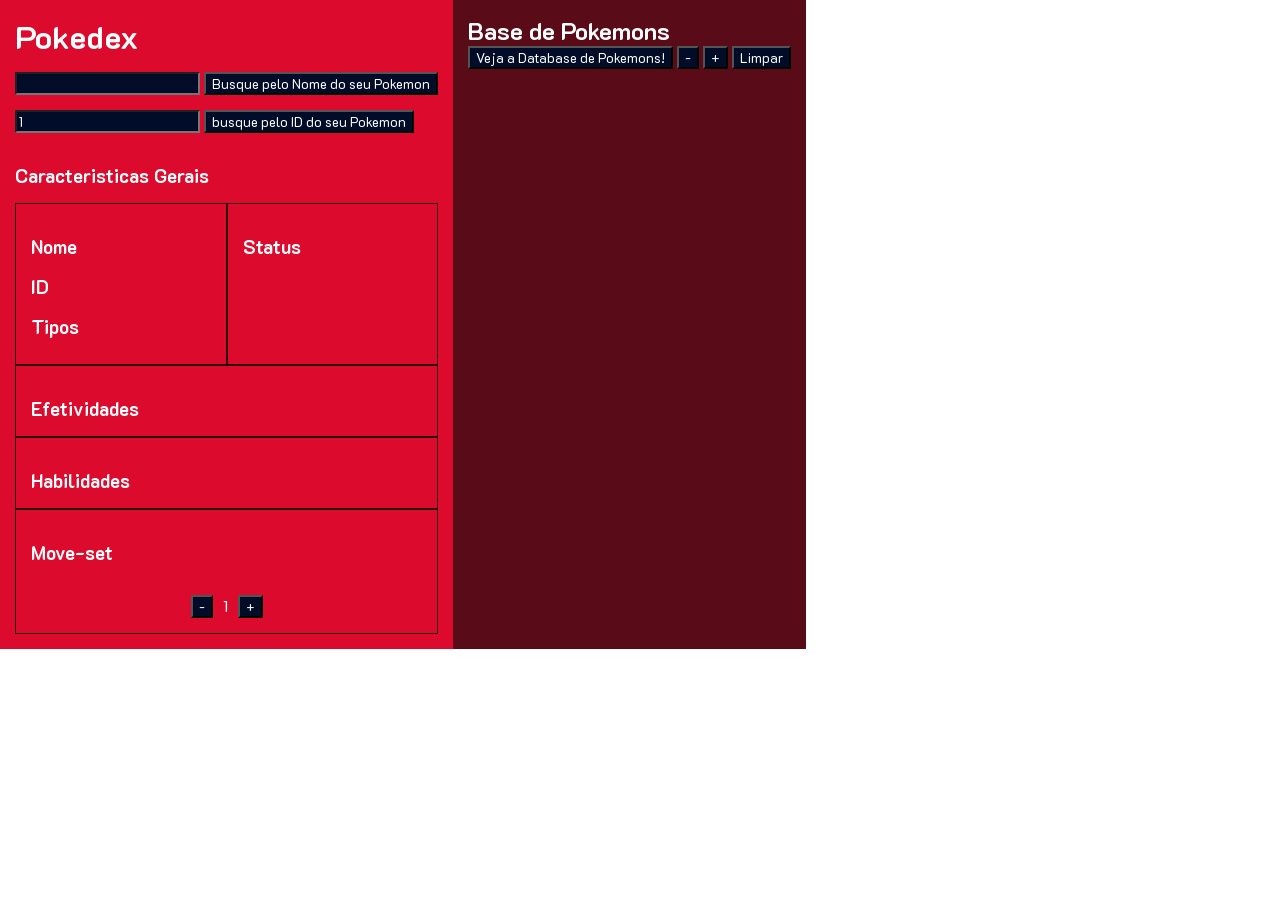
==== index.html @ e37e20c2 "Chore  - function for finding the element index ♻️ Created a function for finding the index of the e" ====
<HTML>

<body onload="pokeid()">



    <head>
        <title>Pokedex</title>
        <link rel="stylesheet" href="src/styles.css">
        <link rel="preconnect" href="https://fonts.googleapis.com">
        <link rel="preconnect" href="https://fonts.gstatic.com" crossorigin>
        <link href="https://fonts.googleapis.com/css2?family=K2D:ital,wght@0,100;0,200;0,300;0,400;0,500;0,600;0,700;0,800;1,100;1,200;1,300;1,400;1,500;1,600;1,700;1,800&display=swap" rel="stylesheet">
        <link rel="stylesheet" href="fontawesome/font-awesome-4.7.0/css/font-awesome.min.css">
        <meta http-equiv="Content-Type" content="text/html;charset=utf-8" />
    </head>



    <div class="pokedex">
        <div class="pokedex-left">
            <h1 class="pokedex-title">Pokedex</h1>
            <div class="">



                <div class="">
                    <input type="text" class="poke-name-catcher">
                    <input type="button" onclick="pokename();" value="Busque pelo Nome do seu Pokemon">
                </div>
                <input type="text" class="poke-id-catcher" value="1">
                <input type="button" onclick="pokeid();" value="busque pelo ID do seu Pokemon">

                <div class="poke-flexer poke-imagens-margin">
                    <div class="poke-imagens-macho"></div>
                    <div class="poke-imagens-femea"></div>
                </div>



                <section class="poke-status-main">
                    <h3 class="">Caracteristicas Gerais</h3>

                    <div class="">
                        <div class="poke-status-row">
                            <div class="poke-status-division">
                                <div class="poke-status-item">
                                    <h3 class="">Nome</h3>
                                    <p class="poke-nome"></p>
                                </div>
                                <div class="poke-status-item">
                                    <h3 class="">ID</h3>
                                    <p class="poke-id"></p>
                                </div>
                                <div class="poke-status-item">
                                    <h3 class="">Tipos</h3>
                                    <p class="poke-tipos"></p>
                                </div>
                            </div>
                            <div class="poke-status-division">
                                <div class="poke-status-item">
                                    <h3>Status</h3>
                                    <p class="poke-status"></p>
                                </div>
                            </div>
                        </div>
                    </div>
                    <div class="poke-status-division">
                        <div class="poke-status-item">
                            <h3>Efetividades</h3>
                            <p class="poke-efetividade"></p>
                        </div>
                    </div>
                    <div class="poke-status-division">
                        <div class="poke-status-item">
                            <h3>Habilidades</h3>
                            <p class="poke-habilidades"></p>
                        </div>
                    </div>
                    <div class="poke-status-division">
                        <div class="poke-status-item">
                            <h3>Move-set</h3>
                            <p class="poke-moves"></p>

                            <div class="poke-moves-center poke-mt-15 poke-flexer">
                                <input id="moves-remove-id" type="button" value="-">
                                <p id="poke-moves-paginas">1</p>
                                <input id="moves-add-id" type="button" value="+">
                            </div>

                        </div>

                    </div>
                </section>
            </div>


        </div>




        <div class="pokedex-right">
            <h2>Base de Pokemons</h2>
            <div>
                <input type="button" onclick="pokebase()" value="Veja a Database de Pokemons!">
                <input type="button" onclick="pokebaseremove()" value="-">
                <input type="button" onclick="pokebaseadd()" value="+">
                <input type="button" onclick="pokebaseclean()" value="Limpar">


            </div>
            <div class="allpoke-base">
                <div class="allpoke-base-name">
                </div>
                <div class="allpoke-base-id">
                </div>
                <div class="allpoke-base-img">
                </div>
            </div>

        </div>
    </div>
    <div class="">
        <script>

            var AllPokeBaseLenght = 0;
            var pb = 0;

            function pokename() {
                fetch('https://pokeapi.co/api/v2/pokemon/?limit=1126', {
                    method: 'GET'

                })
                    .then(response => response.json())
                    .then(function (json) {

                        var names001 = json.results;
                        var names002 = Object.keys(names001);
                        var namesLenght = Object.keys(names002).length;
                        var QueryPokeNames = document.querySelector('.poke-name-catcher').value;
                        var pid = 1;
                        const regexName = /\b[A-Z]/;
                        var QueryPokeNameFilterLowerCase = QueryPokeNames.charAt(0).toLowerCase() + QueryPokeNames.slice(1);


                        var none = 0;

                        for (i = 0; i < namesLenght; i++) {
                            // console.log(json.results[i].name);
                            // console.log(i);
                            if (json.results[i].name === QueryPokeNameFilterLowerCase) {
                                pid = +i + 1;

                                var idcatch = document.querySelector('.poke-id-catcher').value = [pid];
                                // console.log(json.results[i]);



                                pokeid();
                            } else {
                                none++;
                                if (none == namesLenght) {
                                    alert("Nome Incorreto");
                                }
                            }

                        }
                    });
            }

            function pokeid() {
                var p = 1;
                var idcatch = document.querySelector('.poke-id-catcher').value;




                var p = document.querySelector('.poke-id-catcher').value;
                fetch(`https://pokeapi.co/api/v2/pokemon/${p}`, {
                    method: 'GET'

                })
                    .then(response => response.json())
                    .then(function (json) {



                        //Input da base de dados do pokemon
                        console.log(json);

                        //Variavel do Nome do Pokemon

                        var QueryPokenome = document.querySelector('.poke-nome');
                        var QueryPokenames = document.querySelector('.poke-name-catcher');
                        var CapitalizedName = json.name.charAt(0).toUpperCase() + json.name.slice(1);

                        QueryPokenome.innerHTML = `<p class = "tituloNome"> ` + CapitalizedName;

                        QueryPokenames.value = CapitalizedName;


                        //Variavel de ID do Pokemon

                        var QueryPokeId = document.querySelector('.poke-id');

                        QueryPokeId.innerHTML = `<p class = "tituloid">` + json.id;

                        //Variaveis das Imagens do Pokemon
                        var imagens001 = json.forms;
                        var imagens002 = Object.keys(imagens001);
                        var imagensLenght = Object.keys(imagens002).length;
                        var QueryPokeImagensMale = document.querySelector('.poke-imagens-macho');
                        QueryPokeImagensMale.innerHTML = "";
                        var QueryPokeImagensFemale = document.querySelector('.poke-imagens-femea');
                        QueryPokeImagensFemale.innerHTML = "";


                        //Variaveis das Status do Pokemon
                        var status001 = json.stats;
                        var status002 = Object.keys(status001);
                        var statusLenght = Object.keys(status002).length;
                        var QueryPokeStatus = document.querySelector('.poke-status');
                        QueryPokeStatus.innerHTML = "";

                        //Variaveis das Tipos do Pokemon
                        var tipos001 = json.types;
                        var tipos002 = Object.keys(tipos001);
                        var tiposLenght = Object.keys(tipos002).length;
                        var QueryPokeTipos = document.querySelector('.poke-tipos');
                        var typei = [];
                        var pic = 0;
                        var i = 0;
                        var jsontype2 = [];
                        QueryPokeTipos.innerHTML = "";


                        //Variaveis das Habilidades do Pokemon
                        var habilidades001 = json.abilities;
                        var habilidades002 = Object.keys(habilidades001);
                        var habilidadesLenght = Object.keys(habilidades002).length;
                        var QueryPokeHabilidades = document.querySelector('.poke-habilidades');
                        QueryPokeHabilidades.innerHTML = "";

                        //Variaveis doss Move-sets do Pokemon
                        var moves001 = json.moves;
                        var moves002 = Object.keys(moves001);
                        var movesLenght = Object.keys(moves002).length;
                        var QueryPokeMoves = document.querySelector('.poke-moves');
                        QueryPokeMoves.innerHTML = "";
                        var pokemovesmax = 0;
                        var pokemovesmax = json.moves.length;
                        var pokeident = 0;
                        var pokepaged = document.getElementById('poke-moves-paginas');
                        pokepaged.innerHTML = "";
                        var pokepagedi = 1;
                        var pokepagemax = Math.ceil(pokemovesmax / 18);
                        pokepaged.innerHTML = + pokepagedi + `/` + pokepagemax;

                        //Funcionalidade de investigação
                        // console.log(json.stats);

                        // console.log(Object.keys(habilidadesLenght).length);

                            function pokeTypePersonal(){
                            for(i = 0; i < json.types.length; i++)
                                
                                typei[i] = json.types[i].type.name;
                                
                            }
                            pokeTypePersonal();

                            console.log(typei);

                        //Função que imprime todas as imagens do Pokemon
                        function imagensInput() {
                            if (json.sprites.front_female != null) {
                                QueryPokeImagensMale.innerHTML += `<i class="gender-icon male-icon fa fa-mars" aria-hidden="true"></i>`;
                            } else {
                                QueryPokeImagensMale.innerHTML += `<i class="gender-icon male-n-female-icon fa fa-venus-mars" aria-hidden="true"></i>`;

                            }

                            QueryPokeImagensMale.innerHTML += `<img src="` + json.sprites.front_default +
                                `" alt= "" class = "tituloImagens">`;
                            QueryPokeImagensMale.innerHTML += `<img src="` + json.sprites.back_default +
                                `" alt= "" class = "tituloImagens">`;

                            QueryPokeImagensMale.innerHTML += `<img src="` + "images/shine.png" +
                                `" alt= "" class="shine-imagens" id="shine-imagens">`;
                            QueryPokeImagensMale.innerHTML += `<div class="poke-flexer">`;
                            QueryPokeImagensMale.innerHTML += `<img src="` + json.sprites.front_shiny +
                                `" alt= "" class = "tituloImagens">`;
                            QueryPokeImagensMale.innerHTML += `<img src="` + json.sprites.back_shiny +
                                `" alt= "" class = "tituloImagens">`;
                            if (json.sprites.front_female != null) {
                                QueryPokeImagensFemale.innerHTML += ` <i class="gender-icon female-icon fa fa-venus" aria-hidden="true"></i>`;
                            }
                            QueryPokeImagensFemale.innerHTML += `<img src="` + json.sprites.front_female +
                                `" alt= "" class = "tituloImagens">`;
                            QueryPokeImagensFemale.innerHTML += `<img src="` + json.sprites.back_female +
                                `" alt= "" class = "tituloImagens">`;
                            QueryPokeImagensFemale.innerHTML += `<div/>`;


                            QueryPokeImagensFemale.innerHTML += `<img src="` + json.sprites.front_shiny_female +
                                `" alt= "" class = "tituloImagens">`;
                            QueryPokeImagensFemale.innerHTML += `<img src="` + json.sprites.back_shiny_female +
                                `" alt= "" class = "tituloImagens">`;



                        }
                        imagensInput();



                        //Função que imprime todas os status do Pokemon
                        function statusInput() {


                            //Var para chamar o nome do status json.stats[i].stat.name  

                            for (i = 0; i < statusLenght; i++) {
                                var statNameNun = "";
                                if (i == 0) {
                                    statNameNun = "Vida";
                                } else if (i == 1) {
                                    statNameNun = "Ataque";

                                } else if (i == 2) {
                                    statNameNun = "Defesa";

                                } else if (i == 3) {
                                    statNameNun = "Ataque Especial";

                                } else if (i == 4) {
                                    statNameNun = "Defesa Especial";

                                } else if (i == 5) {
                                    statNameNun = "Velocidade";

                                }
                                QueryPokeStatus.innerHTML += `<p class = "tituloStatus">` + statNameNun + ` : ` + json.stats[i].base_stat + `</p>`;
                            }




                        }
                        statusInput();



                        //Função que imprime todas as habilidades do Pokemon
                        function abilitiesInput() {
                            let i = 0;

                            for (i = 0; i < habilidadesLenght; i++) {
                                QueryPokeHabilidades.innerHTML += `<p class = "tituloAbilidades">` + json.abilities[i].ability.name;
                            }


                        }
                        abilitiesInput();



                        //Função que imprime todas os Moves do Pokemon


                        function movesInput() {

                            QueryPokeMoves.textContent = '';
                            QueryPokeMoves = document.querySelector('.poke-moves');



                            for (let i = pokeident; i <= pokeident + 17; i++) {


                                QueryPokeMoves.innerHTML += `<p class = "tituloMoves">` + json.moves[i].move.name;



                            }

                        }


                        movesInput();



                        document.querySelector("#moves-add-id").addEventListener("click", () => {





                            pokeident = pokeident + 18;
                            if (pokeident >= pokemovesmax) {
                                pokeident = pokeident - 18;
                                movesInput();

                            } else {

                                pokepaged.innerHTML = '';
                                pokepagedi = pokepagedi + 1;
                                pokepaged.innerHTML = + pokepagedi + `/` + pokepagemax;
                                movesInput();
                            }
                        });

                        document.querySelector("#moves-remove-id").addEventListener("click", () => {



                            pokeident = pokeident - 18;
                            if (pokeident < 0) {
                                pokeident = 0;
                                movesInput();

                            } else {
                                pokepaged.innerHTML = '';
                                pokepagedi = pokepagedi - 1;
                                pokepaged.innerHTML = + pokepagedi + `/` + pokepagemax;
                                movesInput();
                            }

                        });




                        function typesInput() {




                            for (i = 0; i < tiposLenght; i++) {
                                const pokeTypeName = json.types[i].type.name;
                                var icon =
                                    (pokeTypeName == "normal") ? "images/normal.svg" :
                                        (pokeTypeName == "fighting") ? "images/fighting.svg" :
                                            (pokeTypeName == "flying") ? "images/flying.svg" :
                                                (pokeTypeName == "poison") ? "images/poison.svg" :
                                                    (pokeTypeName == "ground") ? "images/ground.svg" :
                                                        (pokeTypeName == "rock") ? "images/rock.svg" :
                                                            (pokeTypeName == "bug") ? "images/bug.svg" :
                                                                (pokeTypeName == "ghost") ? "images/ghost.svg" :
                                                                    (pokeTypeName == "steel") ? "images/steel.svg" :
                                                                        (pokeTypeName == "fire") ? "images/fire.svg" :
                                                                            (pokeTypeName == "water") ? "images/water.svg" :
                                                                                (pokeTypeName == "grass") ? "images/grass.svg" :
                                                                                    (pokeTypeName == "electric") ? "images/electric.svg" :
                                                                                        (pokeTypeName == "psychic") ? "images/psychic.svg" :
                                                                                            (pokeTypeName == "ice") ? "images/ice.svg" :
                                                                                                (pokeTypeName == "dragon") ? "images/dragon.svg" :
                                                                                                    (pokeTypeName == "dark") ? "images/dark.svg" :
                                                                                                        (pokeTypeName == "fairy") ? "images/fairy.svg" :
                                                                                                            (pokeTypeName == "unknown") ? "images/unknown.svg" :
                                                                                                                (pokeTypeName == "shadow") ? "images/dark.svg" : '';

                                var pokeTypeNameTranslate =
                                    (pokeTypeName == "normal") ? "Normal" :
                                        (pokeTypeName == "fighting") ? "Lutador" :
                                            (pokeTypeName == "flying") ? "Voador" :
                                                (pokeTypeName == "poison") ? "Venenoso" :
                                                    (pokeTypeName == "ground") ? "Terrestre" :
                                                        (pokeTypeName == "rock") ? "Pedra" :
                                                            (pokeTypeName == "bug") ? "Inseto" :
                                                                (pokeTypeName == "ghost") ? "Fantasma" :
                                                                    (pokeTypeName == "steel") ? "Aço" :
                                                                        (pokeTypeName == "fire") ? "Fogo" :
                                                                            (pokeTypeName == "water") ? "Água" :
                                                                                (pokeTypeName == "grass") ? "Grama" :
                                                                                    (pokeTypeName == "electric") ? "Elétrico" :
                                                                                        (pokeTypeName == "psychic") ? "Psíquico" :
                                                                                            (pokeTypeName == "ice") ? "Gelo" :
                                                                                                (pokeTypeName == "dragon") ? "Dragão" :
                                                                                                    (pokeTypeName == "dark") ? "Sombrio" :
                                                                                                        (pokeTypeName == "fairy") ? "Fada" :
                                                                                                            (pokeTypeName == "unknown") ? "Desconhecido" :
                                                                                                                (pokeTypeName == "shadow") ? "Sombrio" : '';

                                QueryPokeTipos.innerHTML += `<div class = "poke-flexer tipo-div">` + `<div class = "imgTipos ` + pokeTypeName + ` " id = "` + pokeTypeName + `"><img class = " " src="` + icon + `">` + `</div>` + `<p class = "tituloTipos texto-` + pokeTypeName + `" > ` + pokeTypeNameTranslate + `</div>`;


                            }



                        }
                        typesInput();



                        function pokeEfetividadeCalc() {


                            fetch(`https://pokeapi.co/api/v2/type/`, {
                                method: 'GET'

                            })
                                .then(response => response.json())
                                .then(function (json) {


                                    function pokeapitype() {
                                        for (i = 0; i < json.results.length; i++) {
                                            jsontype2[i] = json.results[i].name;

                                        }
                                        for (i = 0; i < json.results.length; i++) {

                                        }

                                    }
                                    pokeapitype();
                                    console.log(typei);
                                    console.log(jsontype2);
                                    function pokeapitype2() {
                                    
                                           var foi = typei.some( ai => jsontype2.includes(ai) );
                                           console.log(foi);

                                        for(j = 0; j < typei.length; j++){
                                            for(h = 0; h < jsontype2.length; h++){
                                                if(typei[j] == jsontype2[h] ){
                                                    console.log(jsontype2[h]);
                                                    console.log(h);
                                                }

                                            }
                                        }

                                    }

                                    pokeapitype2()

                                   

                                });


                        }
                        pokeEfetividadeCalc();




                    });

            }

            var offsetter = 0;

            function pokebaseadd() {

                offsetter += 7;


                pokebase();
            }

            function pokebaseremove() {

                if (offsetter > 0) {
                    offsetter += -7;


                    pokebase();


                } else {
                    pokebase();


                }
            }



            function pokebaseclean() {
                offsetter = 0;

                QueryPokebasename = document.querySelector(".allpoke-base-name");
                QueryPokebaseid = document.querySelector(".allpoke-base-id");
                QueryPokebaseimg = document.querySelector(".allpoke-base-img");
                QueryPokebasename.innerHTML = ``;
                QueryPokebaseid.innerHTML = ``;
                QueryPokebaseimg.innerHTML = ``;
            }


            function pokebase() {

                QueryPokebasename = document.querySelector(".allpoke-base-name");
                QueryPokebaseid = document.querySelector(".allpoke-base-id");
                QueryPokebaseimg = document.querySelector(".allpoke-base-img");

                QueryPokebasename.innerHTML = ``;
                QueryPokebaseid.innerHTML = ``;
                QueryPokebaseimg.innerHTML = ``;

                async function fetchPoke() {

                    for (p = (offsetter + 1); p <= (offsetter + 7); p++) {
                        await fetch(`https://pokeapi.co/api/v2/pokemon/${p}`, {
                            method: 'GET'
                        })
                            .then(response => response.json())
                            .then(function (json) {


                                // var resutados = (json.results);
                                var CapitalizedName = json.name.charAt(0).toUpperCase() + json.name.slice(1);

                                // console.log(QueryPokebase);
                                QueryPokebasename.innerHTML += `<p class = "tituloNome1"> ` + CapitalizedName + `</p>`;

                                QueryPokebaseid.innerHTML += `<p class = "tituloId1"> ` + p + `</p>`;

                                QueryPokebaseimg.innerHTML += `<img src="` + json.sprites.front_default +
                                    `" alt="" class="allpokebasemodify">`;


                                // QueryPokebaseid.innerHTML += `<img src="` + json. + `">`;

                            });
                    }
                }

                fetchPoke();

            }






        </script>
</body>

</HTML>
---- src/styles.css ----
* {
    margin: 0;
    color: white;
    font-family: 'K2D', sans-serif;

}

input {
    background-color: #000c28;
}


/* ------------------------------------------------Pokedex general CSS */
.pokedex {
    display: flex;

}

.pokedex-title {
    margin-bottom: 15px;
}

.pokedex-left {
    background-color: #dc0a2d;
    padding: 15px;
}

.pokedex-right {
    background-color: #5a0b18;

    padding: 15px;
}
.poke-mt-15{
    margin-top: 15px;
}


/* ------------------------------------------------Pokedex Main CSS */
.poke-name-catcher {
    margin-bottom: 15px;

}

.poke-flexer {
    display: flex;

}

.poke-imagens-margin {
    margin-top: 15px;
}

.disapear {
    display: none !important;
}

#shine-imagens {

    display: block;
    position: absolute;
    left: 10px;
    top: 260px;
    filter: invert(93%) sepia(80%) saturate(359%) hue-rotate(336deg) brightness(105%) contrast(104%);
    width: 2rem;
}

.gender-icon {

    display: block !important;
    font-size: 25px !important;
    text-shadow: -1px -1px 0 rgb(255, 255, 255), 1px -1px 0 #ffff, -1px 1px 0 #ffff, 1px 1px 0 #ffff;
}

.male-icon {
    color: #0096fd;
}

.female-icon {
    color: #ff0097;

}

.male-n-female-icon {
    color: #804bca;

}

/* ------------------------------------------------Pokestatus CSS */
.poke-status-main {
    margin-top: 15px;

}

.poke-status-row {
    margin-top: 15px;

    display: flex;
    grid-template-columns: auto auto auto;
}

.poke-tipos{
    margin-top: 10px;
}
.tipo-div{
    margin-top: 7px;
}
.tituloTipos{
    margin-left: 7px;
    align-self: center;
}

.poke-status-division {
    border: 1px solid rgba(0, 0, 0, 0.8);
    padding: 15px;
    width: -webkit-fill-available;

}

.poke-status-item {
    margin-top: 15px;
}

.poke-moves {
    display: grid;
    grid-template-columns: auto auto auto;
    margin-top: 15px;
}

.poke-moves-center{
    justify-content: center;
}

#poke-moves-paginas{
    margin: 0px 10px;
}
/* ------------------------------------------------Base de pokemons CSS */
.allpoke-base {
    display: flex;
}

.allpoke-base-name {
    margin-right: 15px;
}

.allpoke-base-id {
    padding-right: 20px;
}

.tituloNome1,
.tituloId1 {
    padding-top: 50px;
    padding-bottom: 50px;
}

.allpoke-base-flexer {
    display: inline-grid;
    grid-template-columns: auto auto auto;
}

.allpoke-base-img {
    display: grid;
}

.allpokebasemodify {
    margin-top: 15px;
    margin-bottom: 15px;
}

.allpokebasemodify {
    object-fit: none;
    width: 75px;
    height: 75px;
}


/* ------------------------------------------------ Icons CSS*/

.imgTipos {
    border-radius: 100%;
    height: 1.5rem;
    width: 1.5rem;
    padding: 2px;
    transition: 200ms all;
    align-self: center;
    -webkit-font-smoothing: antialiased;
    -moz-osx-font-smoothing: grayscale;
    font-family: -apple-system, BlinkMacSystemFont, "Segoe UI", "Roboto",
    "Oxygen", "Ubuntu", "Cantarell", "Fira Sans", "Droid Sans",
    "Helvetica Neue", sans-serif;
}

.imgTipos:hover {
    filter: saturate(200%);
    transform: scale(1.1);
    cursor: pointer;
}

.imgTipos img {
    height: 60%;
    width: 60%;
    margin: 20%;
}

.bug {
    background: #92BC2C;
    box-shadow: 0 0 20px #92BC2C;
}

.dark {
    background: #595761;
    box-shadow: 0 0 20px #595761;
}

.dragon {
    background: #0C69C8;
    box-shadow: 0 0 20px #0C69C8;
}

.electric {
    background: #F2D94E;
    box-shadow: 0 0 20px #F2D94E;
}

.fire {
    background: #FBA54C;
    box-shadow: 0 0 20px #FBA54C;
}

.fairy {
    background: #EE90E6;
    box-shadow: 0 0 20px #EE90E6;
}

.fighting {
    background: #D3425F;
    box-shadow: 0 0 20px #D3425F;
}

.flying {
    background: #A1BBEC;
    box-shadow: 0 0 20px #A1BBEC;
}

.ghost {
    background: #5F6DBC;
    box-shadow: 0 0 20px #5F6DBC;
}

.grass {
    background: #5FBD58;
    box-shadow: 0 0 20px #5FBD58;
}

.ground {
    background: #DA7C4D;
    box-shadow: 0 0 20px #DA7C4D;
}

.ice {
    background: #75D0C1;
    box-shadow: 0 0 20px #75D0C1;
}

.normal {
    background: #A0A29F;
    box-shadow: 0 0 20px #A0A29F;
}

.poison {
    background: #B763CF;
    box-shadow: 0 0 20px #B763CF;
}

.psychic {
    background: #FA8581;
    box-shadow: 0 0 20px #FA8581;
}

.rock {
    background: #C9BB8A;
    box-shadow: 0 0 20px #C9BB8A;
}

.steel {
    background: #5695A3;
    box-shadow: 0 0 20px #5695A3;
}

.water {
    background: #539DDF;
    box-shadow: 0 0 20px #539DDF;
}






.texto-bug {
    color: #92BC2C;
    text-shadow: 0 0 20px #92BC2C;
    font-size: 1.1rem;
    font-weight: 600;
}

.texto-dark {
    color: #595761;
    text-shadow: 0 0 20px #595761;
    font-size: 1.1rem;
    font-weight: 600;
}

.texto-dragon {
    color: #0C69C8;
    text-shadow: 0 0 20px #0C69C8;
    font-size: 1.1rem;
    font-weight: 600;
}

.texto-electric {
    color: #F2D94E;
    text-shadow: 0 0 20px #F2D94E;
    font-size: 1.1rem;
    font-weight: 600;
}

.texto-fire {
    color: #FBA54C;
    text-shadow: 0 0 20px #FBA54C;
    font-size: 1.1rem;
    font-weight: 600;
}

.texto-fairy {
    color: #EE90E6;
    text-shadow: 0 0 20px #EE90E6;
    font-size: 1.1rem;
    font-weight: 600;
}

.texto-fighting {
    color: #D3425F;
    text-shadow: 0 0 20px #D3425F;
    font-size: 1.1rem;
    font-weight: 600;
}

.texto-flying {
    color: #A1BBEC;
    text-shadow: 0 0 20px #A1BBEC;
    font-size: 1.1rem;
    font-weight: 600;
}

.texto-ghost {
    color: #5F6DBC;
    text-shadow: 0 0 20px #5F6DBC;
    font-size: 1.1rem;
    font-weight: 600;
}

.texto-grass {
    color: #5FBD58;
    text-shadow: 0 0 20px #5FBD58;
    font-size: 1.1rem;
    font-weight: 600;
}

.texto-ground {
    color: #DA7C4D;
    text-shadow: 0 0 20px #DA7C4D;
    font-size: 1.1rem;
    font-weight: 600;
}

.texto-ice {
    color: #75D0C1;
    text-shadow: 0 0 20px #75D0C1;
    font-size: 1.1rem;
    font-weight: 600;
}

.texto-normal {
    color: #A0A29F;
    text-shadow: 0 0 20px #A0A29F;
    font-size: 1.1rem;
    font-weight: 600;
}

.texto-poison {
    color: #B763CF;
    text-shadow: 0 0 20px #B763CF;
    font-size: 1.1rem;
    font-weight: 600;
}

.texto-psychic {
    color: #FA8581;
    text-shadow: 0 0 20px #FA8581;
    font-size: 1.1rem;
    font-weight: 600;
}

.texto-rock {
    color: #C9BB8A;
    text-shadow: 0 0 20px #C9BB8A;
    font-size: 1.1rem;
    font-weight: 600;
}

.texto-steel {
    color: #5695A3;
    text-shadow: 0 0 20px #5695A3;
    font-size: 1.1rem;
    font-weight: 600;
}

.texto-water {
    color: #539DDF;
    text-shadow: 0 0 20px #539DDF;
    font-size: 1.1rem;
    font-weight: 600;
}
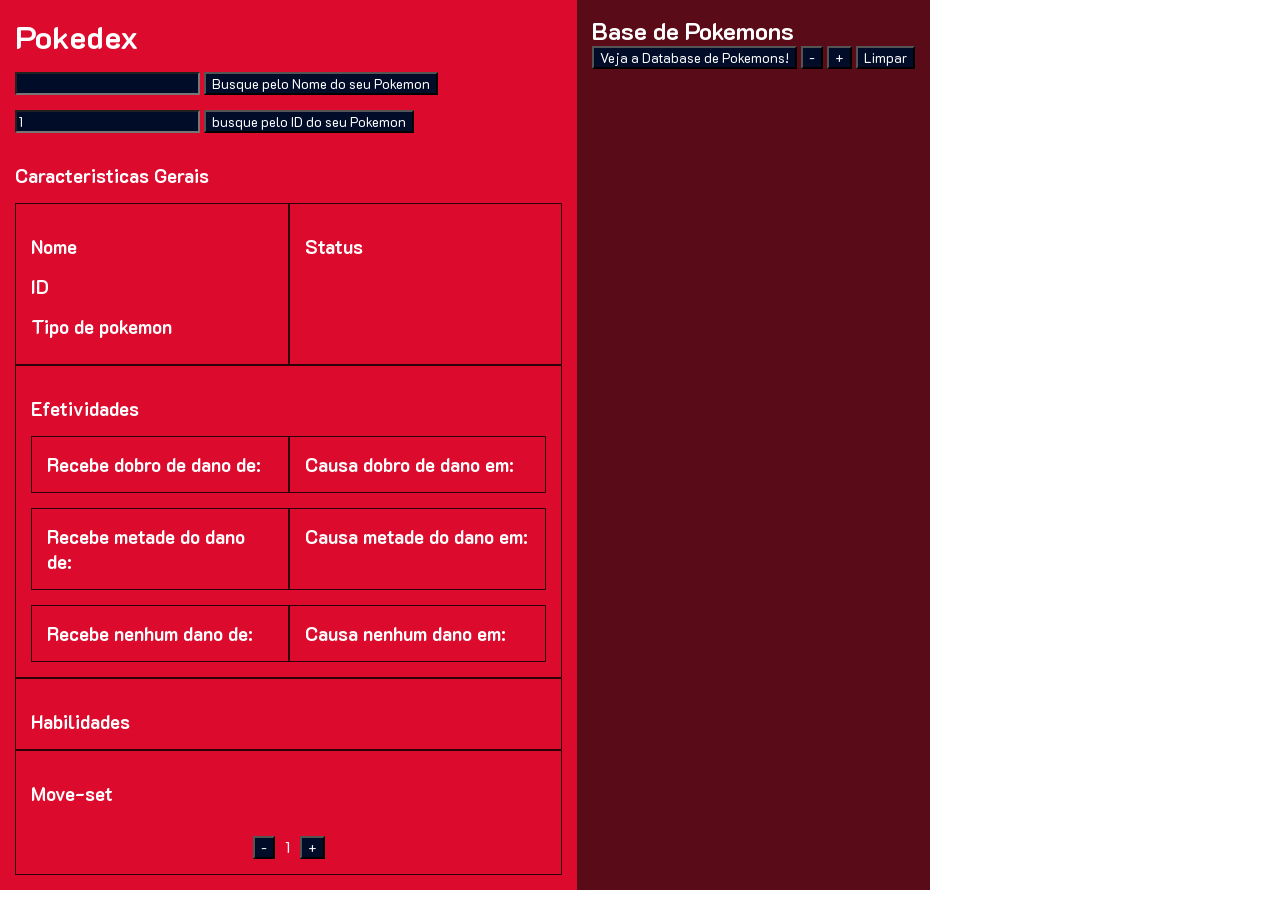
==== commit 63d9a69e: "Feat  - Damage Relations ✨ Made a very detailed damage relations of the chosen pokemon and the many " ====
--- a/index.html
+++ b/index.html
@@ -52,7 +52,7 @@
                                     <p class="poke-id"></p>
                                 </div>
                                 <div class="poke-status-item">
-                                    <h3 class="">Tipos</h3>
+                                    <h3 class="">Tipo de pokemon</h3>
                                     <p class="poke-tipos"></p>
                                 </div>
                             </div>
@@ -67,8 +67,38 @@
                     <div class="poke-status-division">
                         <div class="poke-status-item">
                             <h3>Efetividades</h3>
-                            <p class="poke-efetividade"></p>
+                            <div class="poke-status-row">
+                                <div class="poke-status-division">
+                                    <h3 class="">Recebe dobro de dano de:</h3>
+                                    <p class="poke-efetividade-ddf"></p>
+                                </div>
+                                <div class="poke-status-division">
+                                    <h3 class="">Causa dobro de dano em:</h3>
+                                    <p class="poke-efetividade-ddt"></p>
+                                </div>
+                            </div>
+                            <div class="poke-status-row">
+                                <div class="poke-status-division">
+                                    <h3 class="">Recebe metade do dano de:</h3>
+                                    <p class="poke-efetividade-hdf"></p>
+                                </div>
+                                <div class="poke-status-division">
+                                    <h3 class="">Causa  metade do dano em:</h3>
+                                    <p class="poke-efetividade-hdt"></p>
+                                </div>
+                            </div>
+                            <div class="poke-status-row">
+                                <div class="poke-status-division">
+                                    <h3 class="">Recebe nenhum dano de:</h3>
+                                    <p class="poke-efetividade-ndf"></p>
+                                </div>
+                                <div class="poke-status-division">
+                                    <h3 class="">Causa nenhum dano em:</h3>
+                                    <p class="poke-efetividade-ndt"></p>
+                                </div>
+                            </div>
                         </div>
+
                     </div>
                     <div class="poke-status-division">
                         <div class="poke-status-item">
@@ -232,6 +262,12 @@
                         var i = 0;
                         var jsontype2 = [];
                         QueryPokeTipos.innerHTML = "";
+                        document.querySelector('.poke-efetividade-ddf').innerHTML = "";
+                        document.querySelector('.poke-efetividade-ddt').innerHTML = "";
+                        document.querySelector('.poke-efetividade-hdf').innerHTML = "";
+                        document.querySelector('.poke-efetividade-hdt').innerHTML = "";
+                        document.querySelector('.poke-efetividade-ndf').innerHTML = "";
+                        document.querySelector('.poke-efetividade-ndt').innerHTML = "";
 
 
                         //Variaveis das Habilidades do Pokemon
@@ -261,15 +297,15 @@
 
                         // console.log(Object.keys(habilidadesLenght).length);
 
-                            function pokeTypePersonal(){
-                            for(i = 0; i < json.types.length; i++)
-                                
+                        function pokeTypePersonal() {
+                            for (i = 0; i < json.types.length; i++)
+
                                 typei[i] = json.types[i].type.name;
-                                
-                            }
-                            pokeTypePersonal();
-
-                            console.log(typei);
+
+                        }
+                        pokeTypePersonal();
+
+                        console.log(typei);
 
                         //Função que imprime todas as imagens do Pokemon
                         function imagensInput() {
@@ -505,7 +541,7 @@
                                 .then(response => response.json())
                                 .then(function (json) {
 
-
+                                    console.log(json);
                                     function pokeapitype() {
                                         for (i = 0; i < json.results.length; i++) {
                                             jsontype2[i] = json.results[i].name;
@@ -520,15 +556,48 @@
                                     console.log(typei);
                                     console.log(jsontype2);
                                     function pokeapitype2() {
-                                    
-                                           var foi = typei.some( ai => jsontype2.includes(ai) );
-                                           console.log(foi);
-
-                                        for(j = 0; j < typei.length; j++){
-                                            for(h = 0; h < jsontype2.length; h++){
-                                                if(typei[j] == jsontype2[h] ){
+
+                                        var foi = typei.some(ai => jsontype2.includes(ai));
+                                        console.log(foi);
+
+                                        for (j = 0; j < typei.length; j++) {
+                                            for (h = 0; h < jsontype2.length; h++) {
+                                                if (typei[j] == jsontype2[h]) {
                                                     console.log(jsontype2[h]);
                                                     console.log(h);
+                                                    fetch(`https://pokeapi.co/api/v2/type/${jsontype2[h]}`, {
+                                                        method: 'GET'
+
+                                                    }).then(response => response.json())
+                                                        .then(function (json) {
+                                                            console.log(json);
+                                                            var pokeefetividadedirectionddf = document.querySelector('.poke-efetividade-ddf');
+                                                            var pokeefetividadedirectionddt = document.querySelector('.poke-efetividade-ddt');
+                                                            var pokeefetividadedirectionhdf = document.querySelector('.poke-efetividade-hdf');
+                                                            var pokeefetividadedirectionhdt = document.querySelector('.poke-efetividade-hdt');
+                                                            var pokeefetividadedirectionndf = document.querySelector('.poke-efetividade-ndf');
+                                                            var pokeefetividadedirectionndt = document.querySelector('.poke-efetividade-ndt');
+
+
+                                                            for (k = 0; k < json.damage_relations.double_damage_from.length; k++) {
+                                                                pokeefetividadedirectionddf.innerHTML += `<p class = "" >` + json.damage_relations.double_damage_from[k].name + `</p>`;
+                                                            }
+                                                            for (l = 0; l < json.damage_relations.double_damage_to.length; l++) {
+                                                                pokeefetividadedirectionddt.innerHTML += `<p class = "" >` + json.damage_relations.double_damage_to[l].name + `</p>`;
+                                                            }
+                                                            for (z = 0; z < json.damage_relations.half_damage_from.length; z++) {
+                                                                pokeefetividadedirectionhdf.innerHTML += `<p class = "" >` + json.damage_relations.half_damage_from[z].name + `</p>`;
+                                                            }
+                                                            for (x = 0; x < json.damage_relations.half_damage_to.length; x++) {
+                                                                pokeefetividadedirectionhdt.innerHTML += `<p class = "" >` + json.damage_relations.half_damage_to[x].name + `</p>`;
+                                                            }
+                                                            for (c = 0; c < json.damage_relations.no_damage_from.length; c++) {
+                                                                pokeefetividadedirectionndf.innerHTML += `<p class = "" >` + json.damage_relations.no_damage_from[c].name + `</p>`;
+                                                            }
+                                                            for (v = 0; v < json.damage_relations.no_damage_to.length; v++) {
+                                                                pokeefetividadedirectionndt.innerHTML += `<p class = "" >` + json.damage_relations.no_damage_to[v].name + `</p>`;
+                                                            }
+                                                        });
                                                 }
 
                                             }
@@ -538,7 +607,7 @@
 
                                     pokeapitype2()
 
-                                   
+
 
                                 });
 
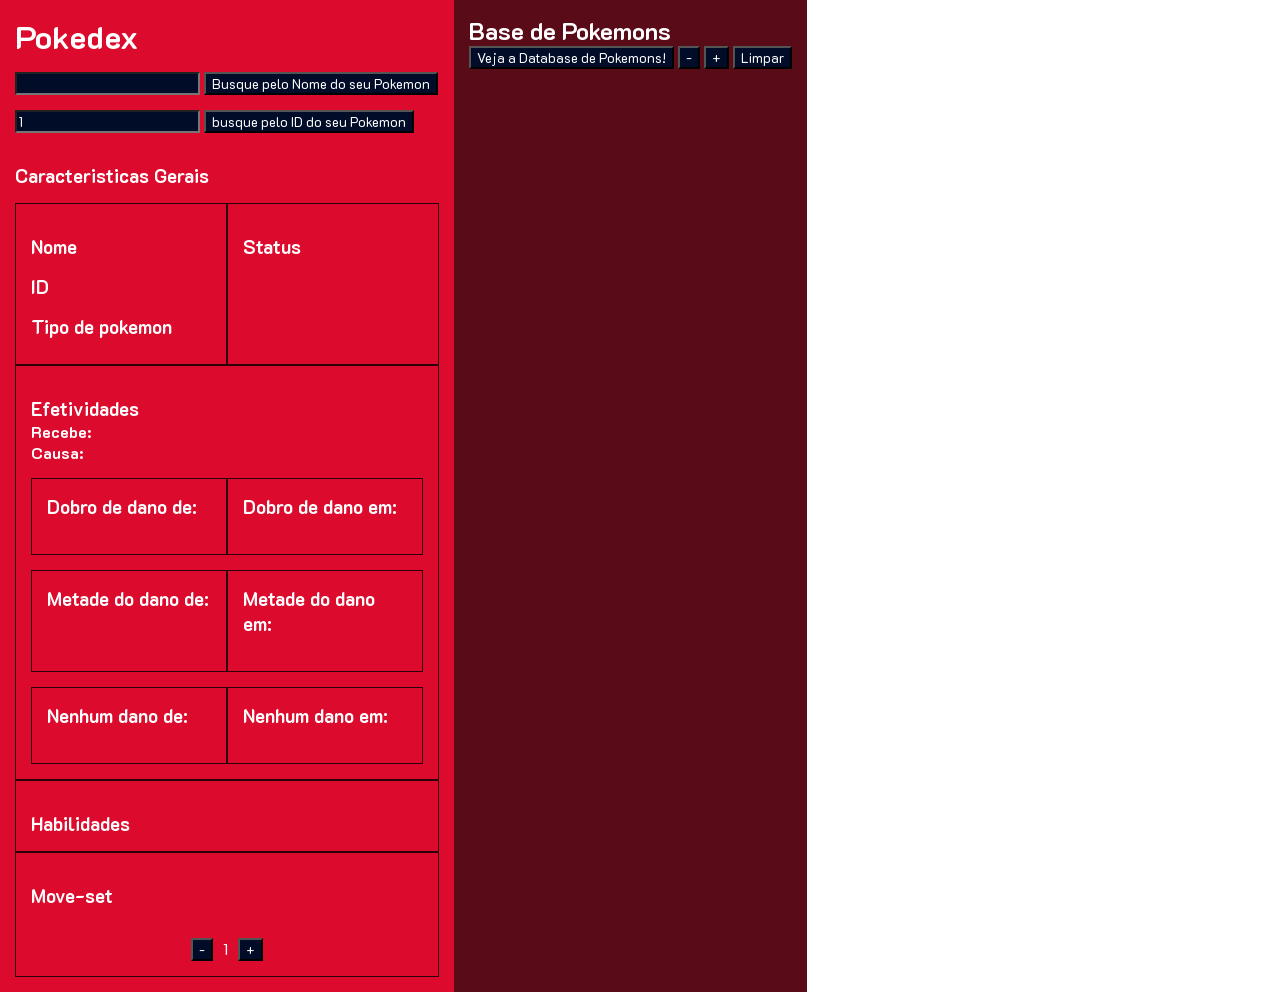
==== commit 01d6c61c: "Feat  -  Changed the effectivity´s names to icons ✨ Changed the effectivity elements name tree to an" ====
--- a/index.html
+++ b/index.html
@@ -67,33 +67,39 @@
                     <div class="poke-status-division">
                         <div class="poke-status-item">
                             <h3>Efetividades</h3>
-                            <div class="poke-status-row">
-                                <div class="poke-status-division">
-                                    <h3 class="">Recebe dobro de dano de:</h3>
-                                    <p class="poke-efetividade-ddf"></p>
-                                </div>
-                                <div class="poke-status-division">
-                                    <h3 class="">Causa dobro de dano em:</h3>
-                                    <p class="poke-efetividade-ddt"></p>
-                                </div>
+                            <div class="">
+                                <h4 class="">Recebe:</h4>
+                                <h4 class="">Causa:</h4>
                             </div>
                             <div class="poke-status-row">
                                 <div class="poke-status-division">
-                                    <h3 class="">Recebe metade do dano de:</h3>
-                                    <p class="poke-efetividade-hdf"></p>
+                                    <h3 class="">Dobro de dano de:</h3>
+
+                                    <p class="poke-efetividade-ddf"></p>
+
                                 </div>
                                 <div class="poke-status-division">
-                                    <h3 class="">Causa  metade do dano em:</h3>
-                                    <p class="poke-efetividade-hdt"></p>
+                                    <h3 class="">Dobro de dano em:</h3>
+                                    <p class="poke-efetividade-ddt"></p>
                                 </div>
                             </div>
                             <div class="poke-status-row">
                                 <div class="poke-status-division">
-                                    <h3 class="">Recebe nenhum dano de:</h3>
+                                    <h3 class="">Metade do dano de:</h3>
+                                    <p class="poke-efetividade-hdf"></p>
+                                </div>
+                                <div class="poke-status-division">
+                                    <h3 class="">Metade do dano em:</h3>
+                                    <p class="poke-efetividade-hdt"></p>
+                                </div>
+                            </div>
+                            <div class="poke-status-row">
+                                <div class="poke-status-division">
+                                    <h3 class="">Nenhum dano de:</h3>
                                     <p class="poke-efetividade-ndf"></p>
                                 </div>
                                 <div class="poke-status-division">
-                                    <h3 class="">Causa nenhum dano em:</h3>
+                                    <h3 class="">Nenhum dano em:</h3>
                                     <p class="poke-efetividade-ndt"></p>
                                 </div>
                             </div>
@@ -464,7 +470,6 @@
                             }
 
                         });
-
 
 
 
@@ -519,8 +524,8 @@
                                                                                                             (pokeTypeName == "unknown") ? "Desconhecido" :
                                                                                                                 (pokeTypeName == "shadow") ? "Sombrio" : '';
 
+
                                 QueryPokeTipos.innerHTML += `<div class = "poke-flexer tipo-div">` + `<div class = "imgTipos ` + pokeTypeName + ` " id = "` + pokeTypeName + `"><img class = " " src="` + icon + `">` + `</div>` + `<p class = "tituloTipos texto-` + pokeTypeName + `" > ` + pokeTypeNameTranslate + `</div>`;
-
 
                             }
 
@@ -532,7 +537,12 @@
 
 
                         function pokeEfetividadeCalc() {
-
+                            var pokeefetividadedirectionddfcont = [];
+                            var pokeefetividadedirectionddtcont = [];
+                            var pokeefetividadedirectionhdfcont = [];
+                            var pokeefetividadedirectionhdtcont = [];
+                            var pokeefetividadedirectionndfcont = [];
+                            var pokeefetividadedirectionndtcont = [];
 
                             fetch(`https://pokeapi.co/api/v2/type/`, {
                                 method: 'GET'
@@ -558,11 +568,19 @@
                                     function pokeapitype2() {
 
                                         var foi = typei.some(ai => jsontype2.includes(ai));
-                                        console.log(foi);
+                                        var n = 0;
+                                        var m = 0;
+                                        var b = 0;
+                                        var v = 0;
+                                        var c = 0;
+                                        var x = 0;
+                                        var o = 0;
+
 
                                         for (j = 0; j < typei.length; j++) {
                                             for (h = 0; h < jsontype2.length; h++) {
                                                 if (typei[j] == jsontype2[h]) {
+
                                                     console.log(jsontype2[h]);
                                                     console.log(h);
                                                     fetch(`https://pokeapi.co/api/v2/type/${jsontype2[h]}`, {
@@ -572,31 +590,64 @@
                                                         .then(function (json) {
                                                             console.log(json);
                                                             var pokeefetividadedirectionddf = document.querySelector('.poke-efetividade-ddf');
+                                                            var pokeefetividadedirectionddfcontinner = [];
                                                             var pokeefetividadedirectionddt = document.querySelector('.poke-efetividade-ddt');
+                                                            var pokeefetividadedirectionddtcontinner = [];
                                                             var pokeefetividadedirectionhdf = document.querySelector('.poke-efetividade-hdf');
+                                                            var pokeefetividadedirectionhdfcontinner = [];
                                                             var pokeefetividadedirectionhdt = document.querySelector('.poke-efetividade-hdt');
+                                                            var pokeefetividadedirectionhdtcontinner = [];
                                                             var pokeefetividadedirectionndf = document.querySelector('.poke-efetividade-ndf');
+                                                            var pokeefetividadedirectionndfcontinner = [];
                                                             var pokeefetividadedirectionndt = document.querySelector('.poke-efetividade-ndt');
-
+                                                            var pokeefetividadedirectionndtcontinner = [];
+
+
+                                                            console.log(n);
 
                                                             for (k = 0; k < json.damage_relations.double_damage_from.length; k++) {
-                                                                pokeefetividadedirectionddf.innerHTML += `<p class = "" >` + json.damage_relations.double_damage_from[k].name + `</p>`;
+                                                                pokeefetividadedirectionddf.innerHTML += `<div class = "poke-flexer img-margin tipo-div">` + `<div class = "imgTipos ` + json.damage_relations.double_damage_from[k].name + ` " id = "` + json.damage_relations.double_damage_from[k].name + `"><p class = "text-absolute text-tipos-img text-tipos-img-dd">x2</p><img class = " " src="images/` + json.damage_relations.double_damage_from[k].name + `.svg">` + `</div>` + `<p class = "tituloTipos texto-` + json.damage_relations.double_damage_from[k].name + `" > ` + `</div>`;
+                                                                pokeefetividadedirectionddfcontinner[m] = json.damage_relations.double_damage_from[k].name;
+                                                                pokeefetividadedirectionddfcont[m] = pokeefetividadedirectionddfcontinner[m];
+                                                                m++;
+
                                                             }
+
+                                                            
+
                                                             for (l = 0; l < json.damage_relations.double_damage_to.length; l++) {
-                                                                pokeefetividadedirectionddt.innerHTML += `<p class = "" >` + json.damage_relations.double_damage_to[l].name + `</p>`;
+                                                                pokeefetividadedirectionddt.innerHTML += `<div class = "poke-flexer img-margin tipo-div">` + `<div class = "imgTipos ` + json.damage_relations.double_damage_to[l].name + ` " id = "` + json.damage_relations.double_damage_to[l].name + `"><p class = "text-absolute text-tipos-img text-tipos-img-dd">x2</p><img class = " " src="images/` + json.damage_relations.double_damage_to[l].name + `.svg">` + `</div>` + `<p class = "tituloTipos texto-` + json.damage_relations.double_damage_to[l].name + `" > ` + `</div>`;
+                                                                pokeefetividadedirectionddtcontinner[b] = json.damage_relations.double_damage_to[l].name;
+                                                                pokeefetividadedirectionddtcont[b] = pokeefetividadedirectionddtcontinner[b];
+                                                                b++;
                                                             }
+                                                            
                                                             for (z = 0; z < json.damage_relations.half_damage_from.length; z++) {
-                                                                pokeefetividadedirectionhdf.innerHTML += `<p class = "" >` + json.damage_relations.half_damage_from[z].name + `</p>`;
+                                                                pokeefetividadedirectionhdf.innerHTML += `<div class = "poke-flexer img-margin tipo-div">` + `<div class = "imgTipos ` + json.damage_relations.half_damage_from[z].name + ` " id = "` + json.damage_relations.half_damage_from[z].name + `"><p class = "text-absolute text-tipos-img text-tipos-img-md">x0.5</p><img class = " " src="images/` + json.damage_relations.half_damage_from[z].name + `.svg">` + `</div>` + `<p class = "tituloTipos texto-` + json.damage_relations.half_damage_from[z].name + `" > ` + `</div>`;
+                                                                pokeefetividadedirectionhdfcontinner[v] = json.damage_relations.half_damage_from[z].name;
+                                                                pokeefetividadedirectionhdfcont[v] = pokeefetividadedirectionhdfcontinner[v];
+                                                                v++;
                                                             }
+                                                            console.log(pokeefetividadedirectionddtcont);
                                                             for (x = 0; x < json.damage_relations.half_damage_to.length; x++) {
-                                                                pokeefetividadedirectionhdt.innerHTML += `<p class = "" >` + json.damage_relations.half_damage_to[x].name + `</p>`;
+                                                                pokeefetividadedirectionhdt.innerHTML += `<div class = "poke-flexer img-margin tipo-div">` + `<div class = "imgTipos ` + json.damage_relations.half_damage_to[x].name + ` " id = "` + json.damage_relations.half_damage_to[x].name + `"><p class = "text-absolute text-tipos-img text-tipos-img-md">x0.5</p><img class = " " src="images/` + json.damage_relations.half_damage_to[x].name + `.svg">` + `</div>` + `<p class = "tituloTipos texto-` + json.damage_relations.half_damage_to[x].name + `" > ` + `</div>`;
+                                                                pokeefetividadedirectionhdtcontinner[c] = json.damage_relations.half_damage_to[x].name;
+                                                                pokeefetividadedirectionhdtcont[c] = pokeefetividadedirectionhdtcontinner[c];
+                                                                c++;
                                                             }
                                                             for (c = 0; c < json.damage_relations.no_damage_from.length; c++) {
-                                                                pokeefetividadedirectionndf.innerHTML += `<p class = "" >` + json.damage_relations.no_damage_from[c].name + `</p>`;
+                                                                pokeefetividadedirectionndf.innerHTML += `<div class = "poke-flexer img-margin tipo-div">` + `<div class = "imgTipos ` + json.damage_relations.no_damage_from[c].name + ` " id = "` + json.damage_relations.no_damage_from[c].name + `"><p class = "text-absolute text-tipos-img text-tipos-img-nd">x0</p><img class = " " src="images/` + json.damage_relations.no_damage_from[c].name + `.svg">` + `</div>` + `<p class = "tituloTipos texto-` + json.damage_relations.no_damage_from[c].name + `" > ` + `</div>`;
+                                                                pokeefetividadedirectionndfcontinner[x] = json.damage_relations.no_damage_from[c].name;
+                                                                pokeefetividadedirectionndfcont[x] = pokeefetividadedirectionndfcontinner[x];
+                                                                x++;
                                                             }
                                                             for (v = 0; v < json.damage_relations.no_damage_to.length; v++) {
-                                                                pokeefetividadedirectionndt.innerHTML += `<p class = "" >` + json.damage_relations.no_damage_to[v].name + `</p>`;
+                                                                pokeefetividadedirectionndt.innerHTML += `<div class = "poke-flexer img-margin tipo-div">` + `<div class = "imgTipos ` + json.damage_relations.no_damage_to[v].name + ` " id = "` + json.damage_relations.no_damage_to[v].name + `"><p class = "text-absolute text-tipos-img text-tipos-img-nd">x0</p><img class = " " src="images/` + json.damage_relations.no_damage_to[v].name + `.svg">` + `</div>` + `<p class = "tituloTipos texto-` + json.damage_relations.no_damage_to[v].name + `" > ` + `</div>`;
+                                                                pokeefetividadedirectionndtcontinner[o] = json.damage_relations.no_damage_to[v].name;
+                                                                pokeefetividadedirectionndtcont[o] = pokeefetividadedirectionndtcontinner[o];
+                                                                o++;
                                                             }
+                                                            n++;
                                                         });
                                                 }
 
--- a/src/styles.css
+++ b/src/styles.css
@@ -30,7 +30,8 @@
 
     padding: 15px;
 }
-.poke-mt-15{
+
+.poke-mt-15 {
     margin-top: 15px;
 }
 
@@ -98,13 +99,15 @@
     grid-template-columns: auto auto auto;
 }
 
-.poke-tipos{
+.poke-tipos {
     margin-top: 10px;
 }
-.tipo-div{
+
+.tipo-div {
     margin-top: 7px;
 }
-.tituloTipos{
+
+.tituloTipos {
     margin-left: 7px;
     align-self: center;
 }
@@ -126,13 +129,80 @@
     margin-top: 15px;
 }
 
-.poke-moves-center{
+.poke-moves-center {
     justify-content: center;
 }
 
-#poke-moves-paginas{
+#poke-moves-paginas {
     margin: 0px 10px;
 }
+
+/**/
+.poke-efetividade-ddf {
+    display: grid;
+    grid-template-columns: auto auto auto ;
+    padding: 10px;
+    
+}
+
+.poke-efetividade-ddt {
+    display: grid;
+    grid-template-columns: auto auto auto ;
+    padding: 10px;
+    
+}
+
+.poke-efetividade-hdf {
+    display: grid;
+    grid-template-columns: auto auto auto ;
+    padding: 10px;
+    
+}
+
+.poke-efetividade-hdt {
+    display: grid;
+    grid-template-columns: auto auto auto ;
+    padding: 10px;
+    
+}
+
+.poke-efetividade-ndf {
+    display: grid;
+    grid-template-columns: auto auto auto ;
+    padding: 10px;
+    
+}
+
+.poke-efetividade-ndt {
+    display: grid;
+    grid-template-columns: auto auto auto ;
+    padding: 10px;
+    
+}
+.img-margin > div > img{
+ margin: 15px;
+}
+.img-margin > div {
+    margin: 10px;
+   }
+   
+.text-absolute{
+    position: absolute;
+}
+.text-tipos-img{
+    margin-left: 2px;
+}
+.text-tipos-img-dd{
+    font-size: 15px;
+}
+
+.text-tipos-img-md{
+    font-size: 12px;
+}
+.text-tipos-img-nd{
+    font-size: 15px;
+}
+
 /* ------------------------------------------------Base de pokemons CSS */
 .allpoke-base {
     display: flex;
@@ -185,8 +255,8 @@
     -webkit-font-smoothing: antialiased;
     -moz-osx-font-smoothing: grayscale;
     font-family: -apple-system, BlinkMacSystemFont, "Segoe UI", "Roboto",
-    "Oxygen", "Ubuntu", "Cantarell", "Fira Sans", "Droid Sans",
-    "Helvetica Neue", sans-serif;
+        "Oxygen", "Ubuntu", "Cantarell", "Fira Sans", "Droid Sans",
+        "Helvetica Neue", sans-serif;
 }
 
 .imgTipos:hover {
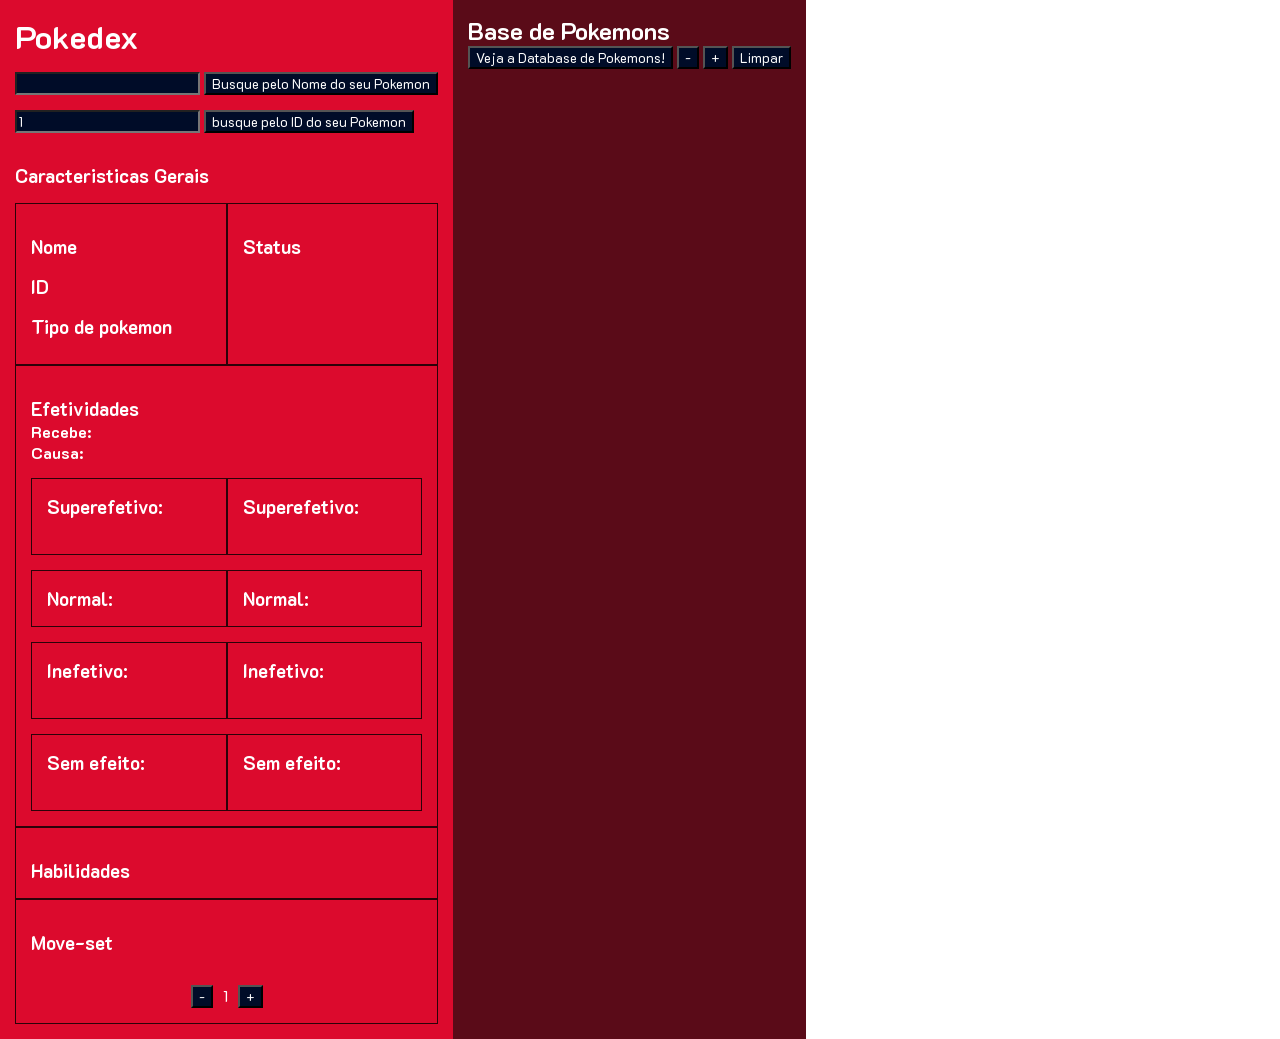
==== commit 09769fc9: "Fix  - Element type bug fix 🐛 Fixed an bug where the same element where in the wrong areas." ====
--- a/index.html
+++ b/index.html
@@ -73,33 +73,43 @@
                             </div>
                             <div class="poke-status-row">
                                 <div class="poke-status-division">
-                                    <h3 class="">Dobro de dano de:</h3>
+                                    <h3 class="">Superefetivo:</h3>
 
                                     <p class="poke-efetividade-ddf"></p>
 
                                 </div>
                                 <div class="poke-status-division">
-                                    <h3 class="">Dobro de dano em:</h3>
+                                    <h3 class="">Superefetivo:</h3>
                                     <p class="poke-efetividade-ddt"></p>
                                 </div>
                             </div>
                             <div class="poke-status-row">
                                 <div class="poke-status-division">
-                                    <h3 class="">Metade do dano de:</h3>
-                                    <p class="poke-efetividade-hdf"></p>
+                                    <h3 class="">Normal:</h3>
+                                    <p class="poke-efetividade-df"></p>
                                 </div>
                                 <div class="poke-status-division">
-                                    <h3 class="">Metade do dano em:</h3>
-                                    <p class="poke-efetividade-hdt"></p>
+                                    <h3 class="">Normal:</h3>
+                                    <p class="poke-efetividade-dt"></p>
                                 </div>
                             </div>
                             <div class="poke-status-row">
                                 <div class="poke-status-division">
-                                    <h3 class="">Nenhum dano de:</h3>
+                                    <h3 class="">Inefetivo:</h3>
+                                    <p class="poke-efetividade-hdf"></p>
+                                </div>
+                                <div class="poke-status-division">
+                                    <h3 class="">Inefetivo:</h3>
+                                    <p class="poke-efetividade-hdt"></p>
+                                </div>
+                            </div>
+                            <div class="poke-status-row">
+                                <div class="poke-status-division">
+                                    <h3 class="">Sem efeito:</h3>
                                     <p class="poke-efetividade-ndf"></p>
                                 </div>
                                 <div class="poke-status-division">
-                                    <h3 class="">Nenhum dano em:</h3>
+                                    <h3 class="">Sem efeito:</h3>
                                     <p class="poke-efetividade-ndt"></p>
                                 </div>
                             </div>
@@ -571,9 +581,9 @@
                                         var n = 0;
                                         var m = 0;
                                         var b = 0;
-                                        var v = 0;
-                                        var c = 0;
-                                        var x = 0;
+                                        var q = 0;
+                                        var w = 0;
+                                        var r = 0;
                                         var o = 0;
 
 
@@ -605,50 +615,113 @@
 
                                                             console.log(n);
 
+
+
+
                                                             for (k = 0; k < json.damage_relations.double_damage_from.length; k++) {
-                                                                pokeefetividadedirectionddf.innerHTML += `<div class = "poke-flexer img-margin tipo-div">` + `<div class = "imgTipos ` + json.damage_relations.double_damage_from[k].name + ` " id = "` + json.damage_relations.double_damage_from[k].name + `"><p class = "text-absolute text-tipos-img text-tipos-img-dd">x2</p><img class = " " src="images/` + json.damage_relations.double_damage_from[k].name + `.svg">` + `</div>` + `<p class = "tituloTipos texto-` + json.damage_relations.double_damage_from[k].name + `" > ` + `</div>`;
-                                                                pokeefetividadedirectionddfcontinner[m] = json.damage_relations.double_damage_from[k].name;
-                                                                pokeefetividadedirectionddfcont[m] = pokeefetividadedirectionddfcontinner[m];
-                                                                m++;
-
+                                                                if (pokeefetividadedirectionndfcont.includes(json.damage_relations.double_damage_from[k].name)) { } else {
+                                                                    if (pokeefetividadedirectionddfcont.includes(json.damage_relations.double_damage_from[k].name)) { } else {
+
+                                                                        pokeefetividadedirectionddf.innerHTML += `<div class = "poke-flexer img-margin tipo-div ` + json.damage_relations.double_damage_from[k].name + "-ddf-div" + `">` + `<div class = "imgTipos ` + json.damage_relations.double_damage_from[k].name + ` " id = "` + json.damage_relations.double_damage_from[k].name + `"><p class = "text-absolute text-tipos-img text-tipos-img-dd ` + json.damage_relations.double_damage_from[k].name + `-ddf` + `">x2</p><img class = " " src="images/` + json.damage_relations.double_damage_from[k].name + `.svg">` + `</div>` + `<p class = "tituloTipos texto-` + json.damage_relations.double_damage_from[k].name + `" > ` + `</div>`;
+                                                                        pokeefetividadedirectionddfcontinner[m] = json.damage_relations.double_damage_from[k].name;
+                                                                        pokeefetividadedirectionddfcont[m] = pokeefetividadedirectionddfcontinner[m];
+                                                                        m++;
+                                                                    }
+
+                                                                }
                                                             }
 
-                                                            
 
                                                             for (l = 0; l < json.damage_relations.double_damage_to.length; l++) {
-                                                                pokeefetividadedirectionddt.innerHTML += `<div class = "poke-flexer img-margin tipo-div">` + `<div class = "imgTipos ` + json.damage_relations.double_damage_to[l].name + ` " id = "` + json.damage_relations.double_damage_to[l].name + `"><p class = "text-absolute text-tipos-img text-tipos-img-dd">x2</p><img class = " " src="images/` + json.damage_relations.double_damage_to[l].name + `.svg">` + `</div>` + `<p class = "tituloTipos texto-` + json.damage_relations.double_damage_to[l].name + `" > ` + `</div>`;
-                                                                pokeefetividadedirectionddtcontinner[b] = json.damage_relations.double_damage_to[l].name;
-                                                                pokeefetividadedirectionddtcont[b] = pokeefetividadedirectionddtcontinner[b];
-                                                                b++;
+                                                                if (pokeefetividadedirectionndtcont.includes(json.damage_relations.double_damage_to[l].name)) { } else {
+                                                                    if (pokeefetividadedirectionddtcont.includes(json.damage_relations.double_damage_to[l].name)) {
+
+                                                                    } else {
+                                                                        pokeefetividadedirectionddt.innerHTML += `<div class = "poke-flexer img-margin tipo-div ` + json.damage_relations.double_damage_to[l].name + "-ddt-div" + `">` + `<div class = "imgTipos ` + json.damage_relations.double_damage_to[l].name + ` " id = "` + json.damage_relations.double_damage_to[l].name + `"><p class = "text-absolute text-tipos-img text-tipos-img-dd ` + json.damage_relations.double_damage_to[l].name + `-ddt` + `">x2</p><img class = " " src="images/` + json.damage_relations.double_damage_to[l].name + `.svg">` + `</div>` + `<p class = "tituloTipos texto-` + json.damage_relations.double_damage_to[l].name + `" > ` + `</div>`;
+                                                                        pokeefetividadedirectionddtcontinner[b] = json.damage_relations.double_damage_to[l].name;
+                                                                        pokeefetividadedirectionddtcont[b] = pokeefetividadedirectionddtcontinner[b];
+                                                                        b++;
+                                                                    }
+                                                                }
+
+
                                                             }
-                                                            
+
                                                             for (z = 0; z < json.damage_relations.half_damage_from.length; z++) {
-                                                                pokeefetividadedirectionhdf.innerHTML += `<div class = "poke-flexer img-margin tipo-div">` + `<div class = "imgTipos ` + json.damage_relations.half_damage_from[z].name + ` " id = "` + json.damage_relations.half_damage_from[z].name + `"><p class = "text-absolute text-tipos-img text-tipos-img-md">x0.5</p><img class = " " src="images/` + json.damage_relations.half_damage_from[z].name + `.svg">` + `</div>` + `<p class = "tituloTipos texto-` + json.damage_relations.half_damage_from[z].name + `" > ` + `</div>`;
-                                                                pokeefetividadedirectionhdfcontinner[v] = json.damage_relations.half_damage_from[z].name;
-                                                                pokeefetividadedirectionhdfcont[v] = pokeefetividadedirectionhdfcontinner[v];
-                                                                v++;
+                                                                if (pokeefetividadedirectionndfcont.includes(json.damage_relations.half_damage_from[z].name)) { } else {
+                                                                    if (pokeefetividadedirectionhdfcont.includes(json.damage_relations.half_damage_from[z].name)) {
+                                                                        document.querySelector("." + json.damage_relations.half_damage_from[z].name + '-hdf').innerHTML = "1/4";
+                                                                    } else if (pokeefetividadedirectionddfcont.includes(json.damage_relations.half_damage_from[z].name)) {
+
+                                                                        document.querySelector("." + json.damage_relations.half_damage_from[z].name + '-ddf-div').classList.add("d-none");
+                                                                        pokeefetividadedirectionhdf.innerHTML += `<div class = "poke-flexer img-margin tipo-div d-none">` + `<div class = "imgTipos ` + json.damage_relations.half_damage_from[z].name + ` " id = "` + json.damage_relations.half_damage_from[z].name + `"><p class = "text-absolute  text-tipos-img-md ` + json.damage_relations.half_damage_from[z].name + `-hdf` + `">1/2</p><img class = " " src="images/` + json.damage_relations.half_damage_from[z].name + `.svg">` + `</div>` + `<p class = "tituloTipos texto-` + json.damage_relations.half_damage_from[z].name + `" > ` + `</div>`;
+
+
+                                                                    } else {
+                                                                        pokeefetividadedirectionhdf.innerHTML += `<div class = "poke-flexer img-margin tipo-div ` + json.damage_relations.half_damage_from[z].name + "-hdf-div" + ` ">` + `<div class = "imgTipos ` + json.damage_relations.half_damage_from[z].name + ` " id = "` + json.damage_relations.half_damage_from[z].name + `"><p class = "text-absolute  text-tipos-img-md ` + json.damage_relations.half_damage_from[z].name + `-hdf` + `">1/2</p><img class = " " src="images/` + json.damage_relations.half_damage_from[z].name + `.svg">` + `</div>` + `<p class = "tituloTipos texto-` + json.damage_relations.half_damage_from[z].name + `" > ` + `</div>`;
+                                                                        pokeefetividadedirectionhdfcontinner[q] = json.damage_relations.half_damage_from[z].name;
+                                                                        pokeefetividadedirectionhdfcont[q] = pokeefetividadedirectionhdfcontinner[q];
+                                                                        q++;
+                                                                    }
+                                                                }
+
+
                                                             }
-                                                            console.log(pokeefetividadedirectionddtcont);
+
+
                                                             for (x = 0; x < json.damage_relations.half_damage_to.length; x++) {
-                                                                pokeefetividadedirectionhdt.innerHTML += `<div class = "poke-flexer img-margin tipo-div">` + `<div class = "imgTipos ` + json.damage_relations.half_damage_to[x].name + ` " id = "` + json.damage_relations.half_damage_to[x].name + `"><p class = "text-absolute text-tipos-img text-tipos-img-md">x0.5</p><img class = " " src="images/` + json.damage_relations.half_damage_to[x].name + `.svg">` + `</div>` + `<p class = "tituloTipos texto-` + json.damage_relations.half_damage_to[x].name + `" > ` + `</div>`;
-                                                                pokeefetividadedirectionhdtcontinner[c] = json.damage_relations.half_damage_to[x].name;
-                                                                pokeefetividadedirectionhdtcont[c] = pokeefetividadedirectionhdtcontinner[c];
-                                                                c++;
+
+                                                                if (pokeefetividadedirectionndtcont.includes(json.damage_relations.half_damage_to[x].name)) { console.log("foi") } else {
+                                                                    if (pokeefetividadedirectionhdtcont.includes(json.damage_relations.half_damage_to[x].name)) {
+
+                                                                        document.querySelector("." + json.damage_relations.half_damage_to[x].name + '-hdt').innerHTML = "1/4";
+                                                                    } else if (pokeefetividadedirectionddtcont.includes(json.damage_relations.half_damage_to[x].name)) {
+
+                                                                        document.querySelector("." + json.damage_relations.half_damage_to[x].name + '-ddt-div').classList.add("d-none");
+                                                                        pokeefetividadedirectionhdt.innerHTML += `<div class = "poke-flexer img-margin tipo-div d-none">` + `<div class = "imgTipos ` + json.damage_relations.half_damage_to[x].name + ` " id = "` + json.damage_relations.half_damage_to[x].name + `"><p class = "text-absolute text-tipos-img text-tipos-img-md ` + json.damage_relations.half_damage_to[x].name + `-hdt` + `">1/2</p><img class = " " src="images/` + json.damage_relations.half_damage_to[x].name + `.svg">` + `</div>` + `<p class = "tituloTipos texto-` + json.damage_relations.half_damage_to[x].name + `" > ` + `</div>`;
+
+                                                                    } else {
+                                                                        pokeefetividadedirectionhdt.innerHTML += `<div class = "poke-flexer img-margin tipo-div ` + json.damage_relations.half_damage_to[x].name + "-hdt-div" + ` ">` + `<div class = "imgTipos ` + json.damage_relations.half_damage_to[x].name + ` " id = "` + json.damage_relations.half_damage_to[x].name + `"><p class = "text-absolute text-tipos-img text-tipos-img-md ` + json.damage_relations.half_damage_to[x].name + `-hdt` + `">1/2</p><img class = " " src="images/` + json.damage_relations.half_damage_to[x].name + `.svg">` + `</div>` + `<p class = "tituloTipos texto-` + json.damage_relations.half_damage_to[x].name + `" > ` + `</div>`;
+                                                                        pokeefetividadedirectionhdtcontinner[w] = json.damage_relations.half_damage_to[x].name;
+                                                                        pokeefetividadedirectionhdtcont[w] = pokeefetividadedirectionhdtcontinner[w];
+                                                                        w++;
+                                                                    }
+
+                                                                }
+
+
                                                             }
+
+
                                                             for (c = 0; c < json.damage_relations.no_damage_from.length; c++) {
-                                                                pokeefetividadedirectionndf.innerHTML += `<div class = "poke-flexer img-margin tipo-div">` + `<div class = "imgTipos ` + json.damage_relations.no_damage_from[c].name + ` " id = "` + json.damage_relations.no_damage_from[c].name + `"><p class = "text-absolute text-tipos-img text-tipos-img-nd">x0</p><img class = " " src="images/` + json.damage_relations.no_damage_from[c].name + `.svg">` + `</div>` + `<p class = "tituloTipos texto-` + json.damage_relations.no_damage_from[c].name + `" > ` + `</div>`;
-                                                                pokeefetividadedirectionndfcontinner[x] = json.damage_relations.no_damage_from[c].name;
-                                                                pokeefetividadedirectionndfcont[x] = pokeefetividadedirectionndfcontinner[x];
-                                                                x++;
+
+                                                                pokeefetividadedirectionndf.innerHTML += `<div class = "poke-flexer img-margin tipo-div">` + `<div class = "imgTipos ` + json.damage_relations.no_damage_from[c].name + ` " id = "` + json.damage_relations.no_damage_from[c].name + `"><p class = "text-absolute text-tipos-img text-tipos-img-nd ` + json.damage_relations.no_damage_from[c].name + `-i` + `">x0</p><img class = " " src="images/` + json.damage_relations.no_damage_from[c].name + `.svg">`  + `</div>` + `</div>`;
+                                                                pokeefetividadedirectionndfcontinner[r] = json.damage_relations.no_damage_from[c].name;
+                                                                pokeefetividadedirectionndfcont[r] = pokeefetividadedirectionndfcontinner[r];
+                                                                r++;
+
+                                                                if (pokeefetividadedirectionhdfcont.some(item2 => pokeefetividadedirectionndfcont.includes(item2))) { console.log(document.querySelector("." + json.damage_relations.no_damage_from[c].name + "-hdf-div").classList.add("d-none")); }
+                                                                console.log(json.damage_relations.no_damage_from);
+
                                                             }
+
+
                                                             for (v = 0; v < json.damage_relations.no_damage_to.length; v++) {
-                                                                pokeefetividadedirectionndt.innerHTML += `<div class = "poke-flexer img-margin tipo-div">` + `<div class = "imgTipos ` + json.damage_relations.no_damage_to[v].name + ` " id = "` + json.damage_relations.no_damage_to[v].name + `"><p class = "text-absolute text-tipos-img text-tipos-img-nd">x0</p><img class = " " src="images/` + json.damage_relations.no_damage_to[v].name + `.svg">` + `</div>` + `<p class = "tituloTipos texto-` + json.damage_relations.no_damage_to[v].name + `" > ` + `</div>`;
+
+                                                                pokeefetividadedirectionndt.innerHTML += `<div class = "poke-flexer img-margin tipo-div">` + `<div class = "imgTipos ` + json.damage_relations.no_damage_to[v].name + ` " id = "` + json.damage_relations.no_damage_to[v].name + `"><p class = "text-absolute text-tipos-img text-tipos-img-nd ` + json.damage_relations.no_damage_to[v].name + `-i` + `">x0</p><img class = " " src="images/` + json.damage_relations.no_damage_to[v].name + `.svg">` + `</div>` + `<p class = "tituloTipos texto-` + json.damage_relations.no_damage_to[v].name + `" > ` + `</div>`;
                                                                 pokeefetividadedirectionndtcontinner[o] = json.damage_relations.no_damage_to[v].name;
                                                                 pokeefetividadedirectionndtcont[o] = pokeefetividadedirectionndtcontinner[o];
+                                                               
+
+                                                                if (pokeefetividadedirectionhdtcont.some(item => pokeefetividadedirectionndtcont.includes(item))) { console.log(document.querySelector("." + json.damage_relations.no_damage_to[v].name + "-hdt-div").classList.add("d-none")); } 
+                                                                console.log(json.damage_relations.no_damage_to[0]);
                                                                 o++;
                                                             }
                                                             n++;
+
+
                                                         });
+
                                                 }
 
                                             }
--- a/src/styles.css
+++ b/src/styles.css
@@ -33,6 +33,10 @@
 
 .poke-mt-15 {
     margin-top: 15px;
+}
+
+.d-none{
+    display: none!important;
 }
 
 
@@ -190,7 +194,7 @@
     position: absolute;
 }
 .text-tipos-img{
-    margin-left: 2px;
+    margin-left: 3px;
 }
 .text-tipos-img-dd{
     font-size: 15px;
@@ -198,6 +202,8 @@
 
 .text-tipos-img-md{
     font-size: 12px;
+    margin-left: 3px;
+    margin-top: 2px;
 }
 .text-tipos-img-nd{
     font-size: 15px;
